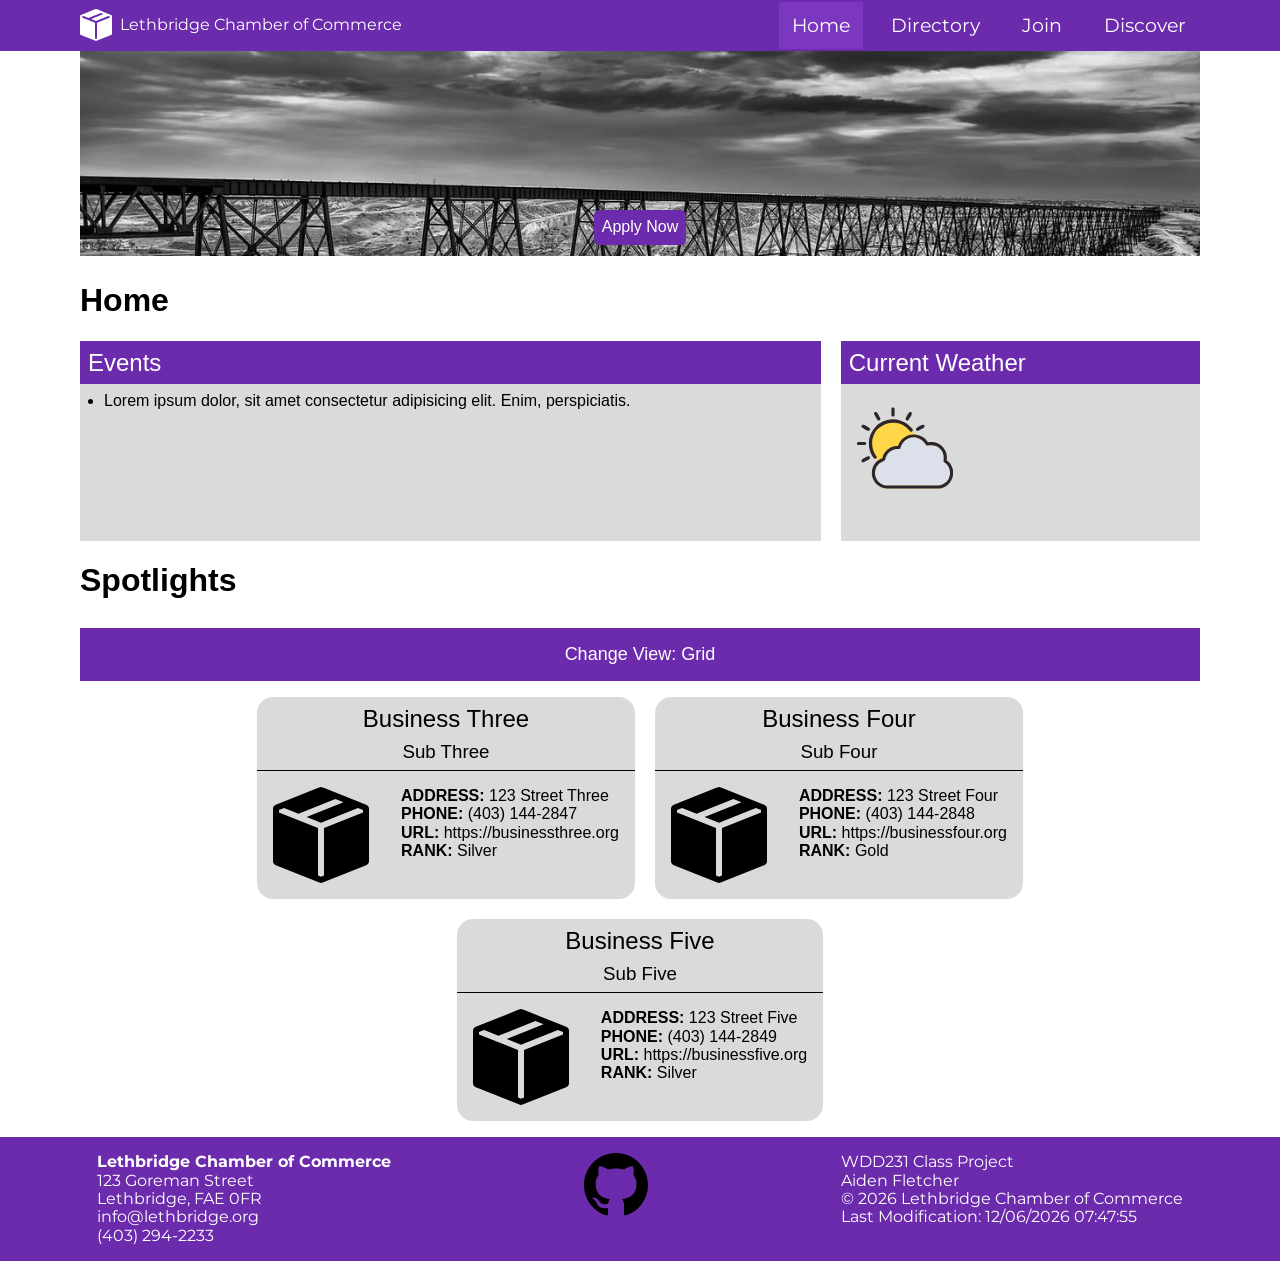
==== chamber/index.html @ 0a58e02a "W03: Chamber Home Page" ====
<!DOCTYPE html>
<html lang="en">
<head>
    <meta charset="UTF-8">
    <meta name="viewport" content="width=device-width, initial-scale=1.0">
    <title>Lethbridge Chamber of Commerce</title>
    <meta name="description" content="Listing for local Lethbridge businesses and event details.">
    <meta name="author" content="Aiden Fletcher">
    <meta property="og:title" content="Lethbridge Chamber of Commerce">
    <meta property="og:description" content="Listing for local Lethbridge businesses and event details.">
    <meta property="og:image" content="https://afletchling.github.io/wdd231/chamber/images/full-hero-image.jpg">
    <meta property="og:url" content="https://afletchling.github.io/wdd231/chamber/index.html">
    <link rel="icon" href="favicon.ico">
    <link rel="stylesheet" href="styles/normalize.css">
    <link rel="stylesheet" href="styles/base.css">
    <link rel="stylesheet" href="styles/base-large.css">
    <link rel="preconnect" href="https://fonts.googleapis.com">
    <link rel="preconnect" href="https://fonts.gstatic.com" crossorigin>
    <link href="https://fonts.googleapis.com/css2?family=Montserrat:ital,wght@0,100..900;1,100..900&display=swap" rel="stylesheet">
    <script src="scripts/main.js" defer></script>
    <script src="scripts/getdates.js" defer></script>
</head>
<body>
    <header>
        <img src="images/box-seam-fill.svg" alt="Site Logo">
        <span>Lethbridge Chamber of Commerce</span>
        <button id="menu" title="Navigation Menu"></button>
        <nav>
            <ul class="navigation">
                <li><a class="active" href="index.html">Home</a></li>
                <li><a href="directory.html">Directory</a></li>
                <li><a href="join.html">Join</a></li>
                <li><a href="discover.html">Discover</a></li>
            </ul>
        </nav>
    </header>
    <main>
        <div id="call-div">
            <img src="images/full-hero-image.jpg" alt="Landscape Photo">
            <a id="call-action" href="join.html">Apply Now</a>
        </div>
        <h1>Home</h1>
        <div class="cards">
            <section>
                <h2>Events</h2>
                <ul>
                    <li>Lorem ipsum dolor, sit amet consectetur adipisicing elit. Enim, perspiciatis.</li>
                </ul>
            </section>
            <section>
                <h2>Current Weather</h2>
                <div class="weather">
                    <img src="images/sun-and-clouds.svg" alt="Weather Icon">
                    <p id="weather-data"></p>
                </div>
            </section>
        </div>
        <h1>Spotlights</h1>
        <button id="view">Change View: Grid</button>
        <div class="business grid"></div>
    </main>
    <footer>
        <section>
            <p>
                <span class="bold">Lethbridge Chamber of Commerce</span> <br>
                123 Goreman Street <br>
                Lethbridge, FAE 0FR <br>
                info@lethbridge.org <br>
                (403) 294-2233 <br>
            </p>
        </section>
        <section>
            <a href="https://github.com/afletchling/wdd231">
                <img src="images/github.svg" alt="Github Page">
            </a>
        </section>
        <section>
            <p>
                WDD231 Class Project <br>
                Aiden Fletcher <br>
                &copy; <span id="currentyear"></span> Lethbridge Chamber of Commerce <br>
            </p>
            <p id="lastModified"></p>
        </section>
    </footer>
</body>
</html>
---- chamber/styles/base.css ----
:root {
    --main-font: Arial, Helvetica, sans-serif;
    --header-font: "Montserrat", sans-serif;
    --primary-color: #6c2bad;
    --secondary-color: #602b96;
    --active-color: #7b37bf;
    --background-color: #dadada;
    --text-color: white;
}

* {
    margin: 0;
    padding: 0;
    box-sizing: border-box;
}

header {
    display: grid;
    grid-template-columns: 40px auto auto 32px;
    font-family: var(--header-font);
    align-items: center;
    padding: 0.8rem 5rem;
    background-color: var(--primary-color);
    color: var(--text-color);
}

header img {
    width: 32px;
    height: auto;
}

main {
    font-family: var(--main-font);
    margin: 0 1rem;
    margin-bottom: 1rem;
}

main img {
    width: 100%;
    height: auto;
}

nav {
    grid-column: 1/5;
}

nav ul {
    flex-direction: column;
    justify-content: space-evenly;
    list-style: none;
}

nav li {
    flex: 1 1 auto;
}

nav a {
    display: block;
    text-decoration: none;
    text-align: center;
    font-size: 1.2rem;
    padding: 0.8rem;
    color: var(--text-color);
}

nav a.active {
    background-color: var(--active-color);
}

nav a:hover {
    background-color: var(--secondary-color);
}

footer {
    font-family: var(--header-font);
    background-color: var(--primary-color);
    color: var(--text-color);
    display: flex;
    flex-direction: column;
    text-align: center;
    justify-content: space-around;
}

footer img {
    width: 64px;
    height: auto;
}

footer section {
    padding: 1rem;
}

/* Class Selector */

.navigation {
    display: none;
}

.navigation.active {
    display: flex;
}

.hidden {
    display: none;
}

.weather {
    display: grid;
    grid-template-columns: 96px 1fr;
    padding: 1rem;
}

.weather h2 {
    grid-column: 1/3;
}

.cards {
    display: flex;
    flex-wrap: wrap;
    flex-direction: row;
    justify-content: space-around;
    align-content: stretch;
    gap: 20px;
}

.cards section {
    background-color: var(--background-color);
    margin: auto;
    flex: 1 content;
    min-width: fit-content;
    min-height: 200px;
    height: max-content;
}

.cards h2 {
    color: var(--text-color);
    font-weight: lighter;
    background-color: var(--primary-color);
    padding: 0.5rem;
}

.cards p {
    color: black;
    padding: 0.5rem;
    font-size: larger;
}

.cards ul {
    padding: 0.5rem 1.5rem;
}

.business {
    display: flex;
    flex-wrap: wrap;
    flex-direction: row;
    justify-content: center;
    align-items: center;
    gap: 20px;
    margin-top: 1rem;
}

.business section {
    color: black;
    background-color: var(--background-color);
}

.business p {
    width: max-content;
}

.business h2 {
    font-weight: lighter;
    font-size: 24px;
}

.business h3 {
    font-weight: lighter;
}

.business.grid section {
    color: black;
    background-color: var(--background-color);
    border-radius: 1rem;
    text-align: center;
}

.business.grid h2 {
    padding: 0.5rem 0;
    grid-column: 1/3;
}

.business.grid h3 {
    padding-bottom: 0.5rem;
    border-bottom: 1px solid black;
    grid-column: 1/3;
}

.business.list {
    flex-direction: column;
    flex-wrap: nowrap;
}

.business.list h2 {
    padding: 1rem 1rem 0 1rem;

}

.business.list h3 {
    padding-left: 1rem;
}

.business.list img {
    display: none;
}

.business.list section {
    width: 100%;
}

.business-detail {
    display: grid;
    grid-template-columns: 128px auto;
    text-align: left;
}

.business-detail img {
    padding: 1rem;
}

.business-detail p {
    margin: 0 auto;
    padding: 1rem;
}

.bold {
    font-weight: bold;
}

/* ID Selectors */

#menu {
    position: relative;
    width: 32px;
    height: 32px;
    background-color: #bbb;
    color: black;
    border: none;
    font-size: 1.2rem;
    float: right;
    text-decoration: none;
}

#menu::before {
    content: "☰";
}

#menu.active::before {
    content: "X";
}

#view {
    width: 100%;
    padding: 1rem;
    margin-top: 0.5rem;
    color: white;
    background-color: var(--primary-color);
    font-size: large;
    border: none;
}

#view:hover {
    background-color: var(--secondary-color);
}

#call-div {
    position: relative;
}

#call-action {
    position: absolute;
    bottom: 1rem;
    left: 0;
    right: 0;
    width: fit-content;
    padding: 0.5rem;
    margin-inline: auto;
    background-color: var(--primary-color);
    color: white;
    border: none;
    border-radius: 0.5cap;
    text-decoration: none;
}

#call-action:hover {
    background-color: var(--secondary-color);
}
---- chamber/styles/base-large.css ----
@media (min-width: 37.5em) {
    header {
        padding: 0rem 5rem;
    }

    main {
        margin: 0 5rem 1rem 5rem;
    }

    nav {
        grid-column: 3/5;
    }

    nav a {
        padding: 0.8rem;
    }

    nav ul {
        display: flex;
        flex-direction: row;
        justify-content: right;
        gap: 1rem;
        padding: 0.1rem;
    }

    nav li {
        flex: none;
    }

    footer {
        text-align: left;
        flex-direction: row;
    }

    /* Class Selectors */

    .navigation {
        display: flex;
    }

    /* ID Selectors */

    #menu {
        display: none;
    }
}
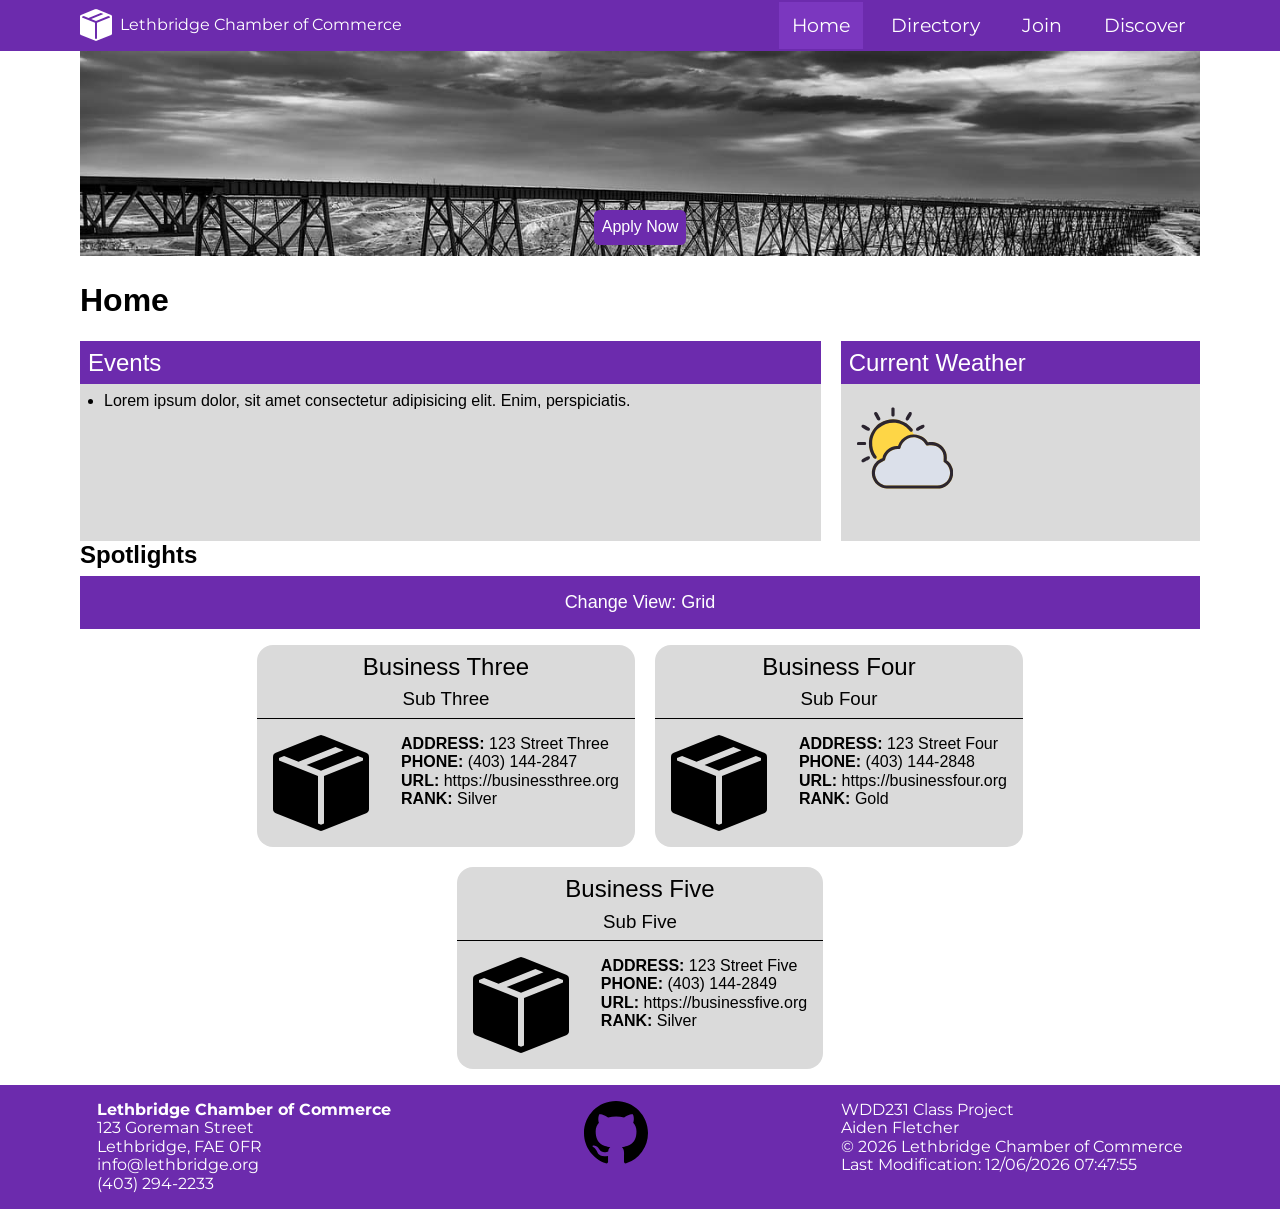
==== commit 73183c0b: "W03: Changed Spotlight Header to H2" ====
--- a/chamber/index.html
+++ b/chamber/index.html
@@ -55,7 +55,7 @@
                 </div>
             </section>
         </div>
-        <h1>Spotlights</h1>
+        <h2>Spotlights</h2>
         <button id="view">Change View: Grid</button>
         <div class="business grid"></div>
     </main>
